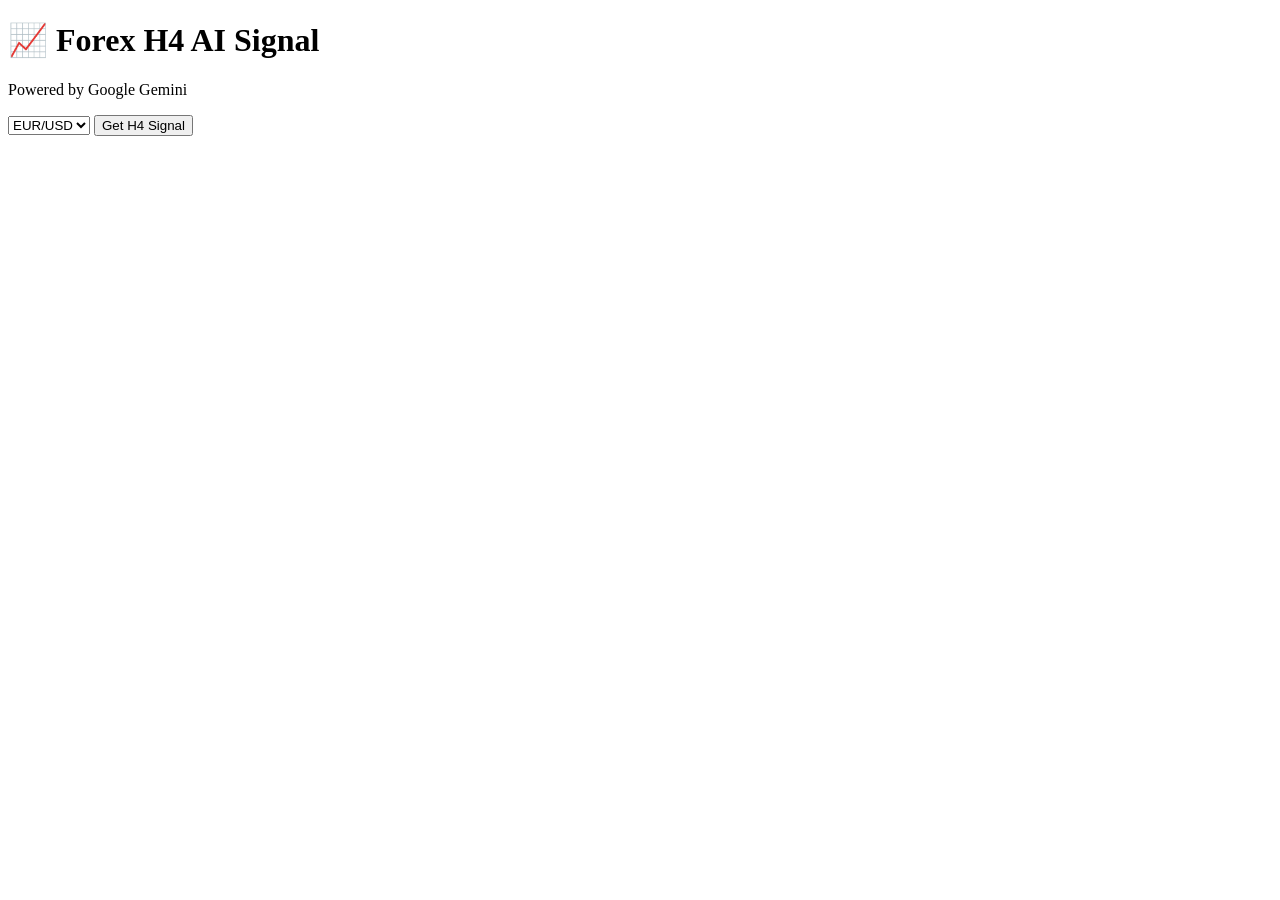
==== index.html @ ca4a2e51 "Add initial HTML structure for Forex H4 AI Signal" ====
<!DOCTYPE html>
<html lang="en">
<head>
<meta charset="UTF-8">
<meta name="viewport" content="width=device-width, initial-scale=1.0">
<title>Forex H4 AI Signal</title>
<link rel="manifest" href="manifest.json">
<link rel="stylesheet" href="style.css">
</head>
<body>
<div class="container">
  <h1>📈 Forex H4 AI Signal</h1>
  <p class="sub">Powered by Google Gemini</p>
  
  <div class="input-box">
    <select id="pair">
      <option value="EURUSD">EUR/USD</option>
      <option value="GBPUSD">GBP/USD</option>
      <option value="USDJPY">USD/JPY</option>
      <option value="XAUUSD">GOLD</option>
      <option value="BTCUSD">BTC/USD</option>
    </select>
    <button id="signalBtn">Get H4 Signal</button>
  </div>

  <div id="loading" style="display:none;">AI is analyzing H4 candles...</div>
  <div id="resultBox"></div>
</div>
<script src="script.js"></script>
</body>
        </html>
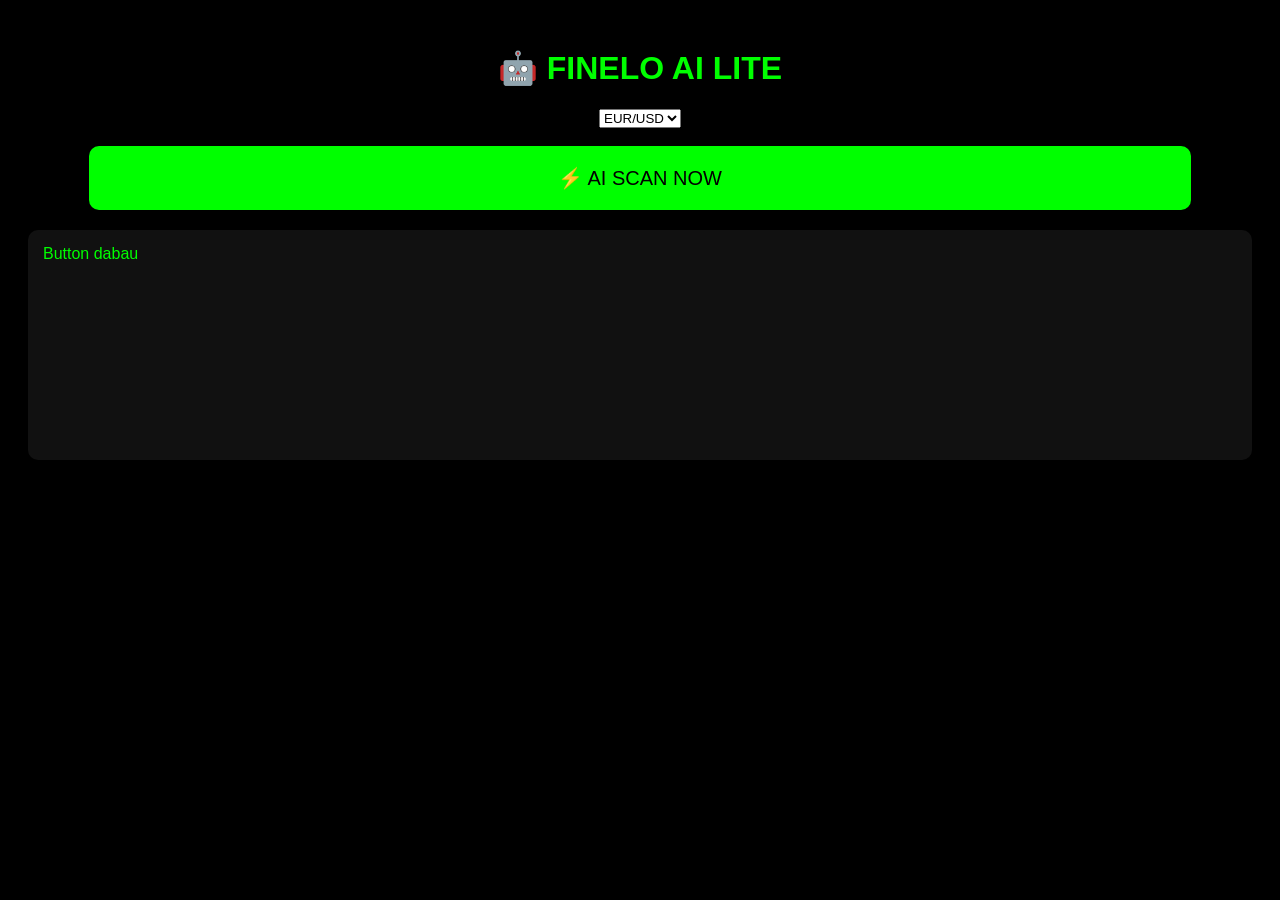
==== commit 65de7c62: "Revise HTML structure and update titles and styles" ====
--- a/index.html
+++ b/index.html
@@ -1,31 +1,24 @@
 <!DOCTYPE html>
-<html lang="en">
+<html>
 <head>
-<meta charset="UTF-8">
-<meta name="viewport" content="width=device-width, initial-scale=1.0">
-<title>Forex H4 AI Signal</title>
-<link rel="manifest" href="manifest.json">
-<link rel="stylesheet" href="style.css">
+<meta name="viewport" content="width=device-width">
+<title>Finelo AI Lite</title>
+<style>
+body{background:#000;color:#0f0;font-family:Arial;text-align:center;padding:20px}
+button{background:#0f0;color:#000;padding:20px;font-size:20px;border:none;border-radius:10px;width:90%}
+#result{background:#111;margin-top:20px;padding:15px;border-radius:10px;text-align:left;min-height:200px}
+</style>
 </head>
 <body>
-<div class="container">
-  <h1>📈 Forex H4 AI Signal</h1>
-  <p class="sub">Powered by Google Gemini</p>
-  
-  <div class="input-box">
-    <select id="pair">
-      <option value="EURUSD">EUR/USD</option>
-      <option value="GBPUSD">GBP/USD</option>
-      <option value="USDJPY">USD/JPY</option>
-      <option value="XAUUSD">GOLD</option>
-      <option value="BTCUSD">BTC/USD</option>
-    </select>
-    <button id="signalBtn">Get H4 Signal</button>
-  </div>
+<h1>🤖 FINELO AI LITE</h1>
+<select id="pair">
+  <option>EUR/USD</option>
+  <option>GBP/USD</option>
+  <option>GOLD</option>
+</select><br><br>
+<button id="scanBtn">⚡ AI SCAN NOW</button>
+<div id="result">Button dabau</div>
 
-  <div id="loading" style="display:none;">AI is analyzing H4 candles...</div>
-  <div id="resultBox"></div>
-</div>
 <script src="script.js"></script>
 </body>
-        </html>
+</html>
